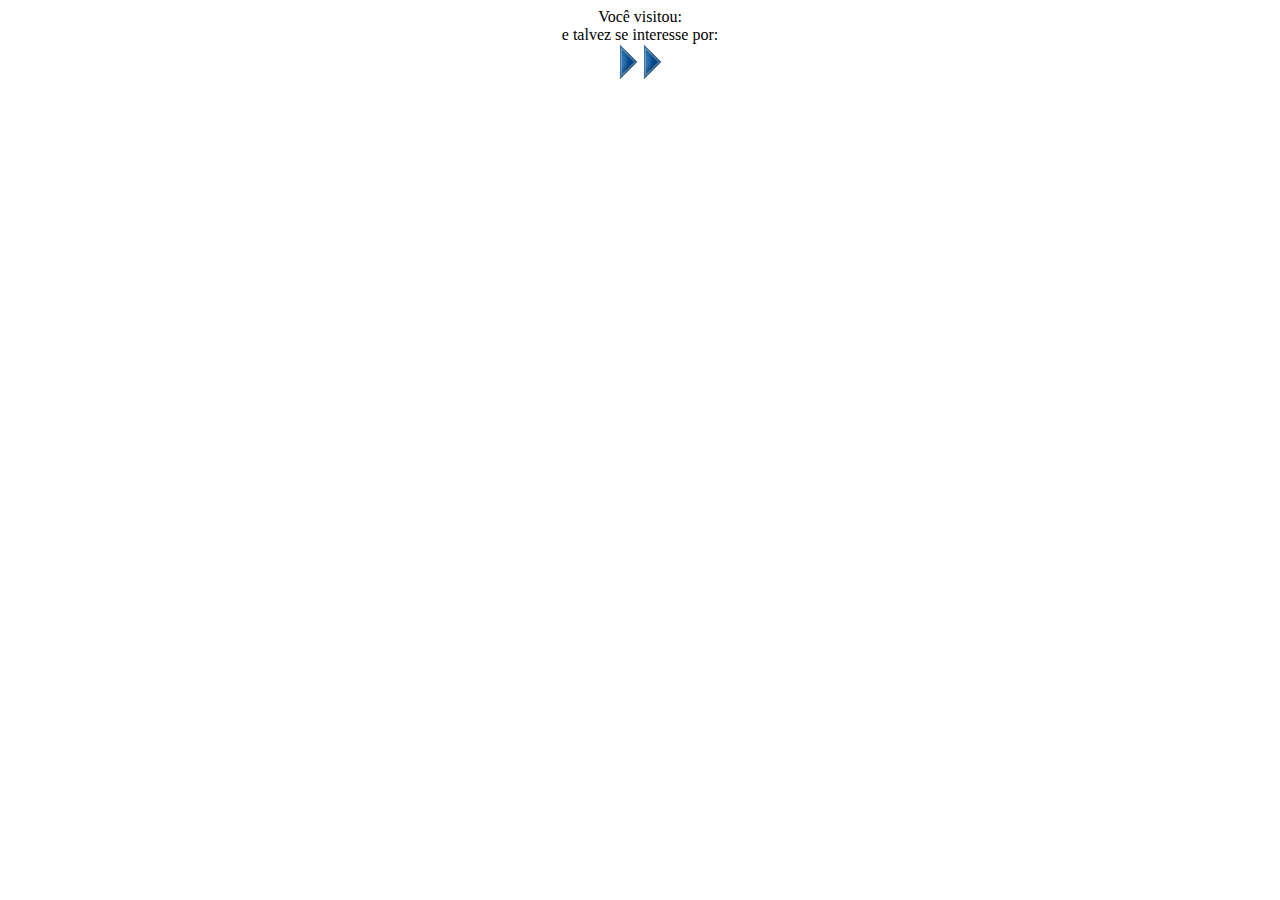
==== index.html @ 26da4361 "Pegando elementos do jsonp" ====
<!DOCTYPE html>
<head>
	<meta charset="utf-8">
	<title>Vitrine</title>
	<link rel="stylesheet" type="text/css" href="style.css">
	<script src="dynamic.js"></script>
</head>

<body><center>
		<div class="showcase">
			<div class="title">
				<div class="reference">Você visitou:</div>
				<div class="recommendation">e talvez se interesse por:</div>
			</div>
			<div id="referenceContainer"></div>
			<div class="carousel-wrapper recommendation">
				<div class="carousel" id="recommendationCarousel"></div>
					<img src="assets/arrow.png" class="arrow" id="arrowflip">
					<img src="assets/arrow.png" class="arrow">
			</div>
		</div>
</center></body>
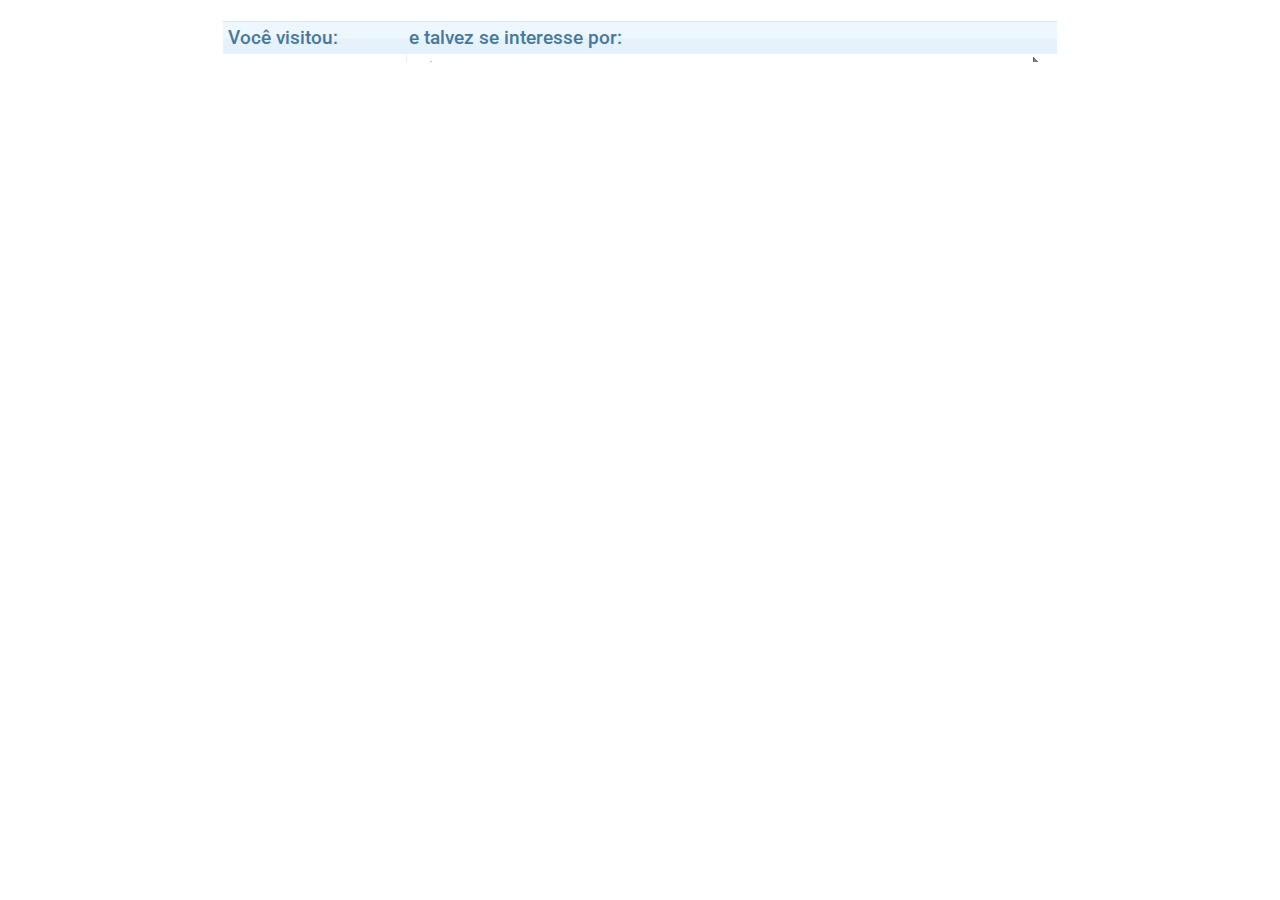
==== commit 42121d98: "Arrumando posicionamento das setas" ====
--- a/index.html
+++ b/index.html
@@ -14,9 +14,9 @@
 			</div>
 			<div id="referenceContainer"></div>
 			<div class="carousel-wrapper recommendation">
+				<div class="arrowbox"><img src="assets/arrow.png" class="arrow"></div>
+				<div class="arrowbox" id="arrowflip"><img src="assets/arrow.png" class="arrow"></div>
 				<div class="carousel" id="recommendationCarousel"></div>
-					<img src="assets/arrow.png" class="arrow" id="arrowflip">
-					<img src="assets/arrow.png" class="arrow">
 			</div>
 		</div>
 </center></body>
--- a/style.css
+++ b/style.css
@@ -0,0 +1,122 @@
+@import url('https://fonts.googleapis.com/css?family=Roboto:300,500&display=swap');
+
+.showcase {
+	padding: 1%;
+	width: 68%;
+	font-family: Roboto;
+	font-weight: 300;
+	box-sizing: border-box;
+	-webkit-box-sizing: border-box;
+}
+
+.reference {
+	width: 20% !important;
+	display: inline-block;
+	float: left;
+	box-sizing: border-box;
+	-webkit-box-sizing: border-box;
+}
+
+.recommendation {
+	width: 78%;
+	display: inline-block;
+	float: right;
+}
+
+.arrow:hover {
+	filter: none;
+	transition: filter 1s ease-in-out;
+}
+
+.arrow {
+	filter: grayscale(100%);
+	transition: filter 1s ease-in-out;
+}
+
+.arrowbox {
+	z-index: 1000;
+	display: inline-block;
+	vertical-align: middle;
+	right: 0;
+	top: 30%;
+	position: absolute;
+	width: 5%;
+}
+
+#arrowflip {
+	transform: rotate(180deg);
+	left: 0;
+}
+
+.title {
+	color: #47789d;
+	background-image: url(assets/titlebar.png);
+	background-repeat: repeat no-repeat;
+	background-size: contain;
+	text-align: left;
+	padding: 5px;
+	font-weight: 500;
+	overflow: hidden;
+	text-overflow: ellipsis;
+	white-space: nowrap;
+	font-size: 120%;
+}
+
+.item {
+	background: none;
+	display: inline-block;
+	margin: 1%;
+	padding: 1%;
+	width: 25%;
+	vertical-align: top;
+}
+
+.item:hover {
+	background: linear-gradient(rgba(200,220,255,1) 20%, rgba(210,230,255,0.5) 60%, rgba(230,240,255,0.2) 80%, rgba(255,255,255,0.1) 100%);
+}
+
+.description {
+	text-decoration: none;
+	color: black;
+	display: block;
+	font-size: 80%;
+	overflow: hidden;
+	text-overflow: ellipsis;
+	white-space: nowrap;
+}
+
+.description:hover {
+	text-decoration: underline;
+	color: #47789d;
+}
+
+.price {
+	display: inline-block;
+	font-weight: 500;
+	font-size: 110%;
+}
+
+.payment {
+	color: red;
+	font-size: 90%;
+}
+
+.oldprice {
+	font-size: 90%;
+}
+
+.carousel-wrapper {
+	overflow: hidden;
+	border-left: solid 1px #eee;
+	padding: 0.5%;
+	box-sizing: border-box;
+	-webkit-box-sizing: border-box;
+	text-overflow: clip;
+	white-space: nowrap;
+	position: relative;
+}
+
+.carousel {
+	overflow: hidden;
+	width: 95%;
+}
